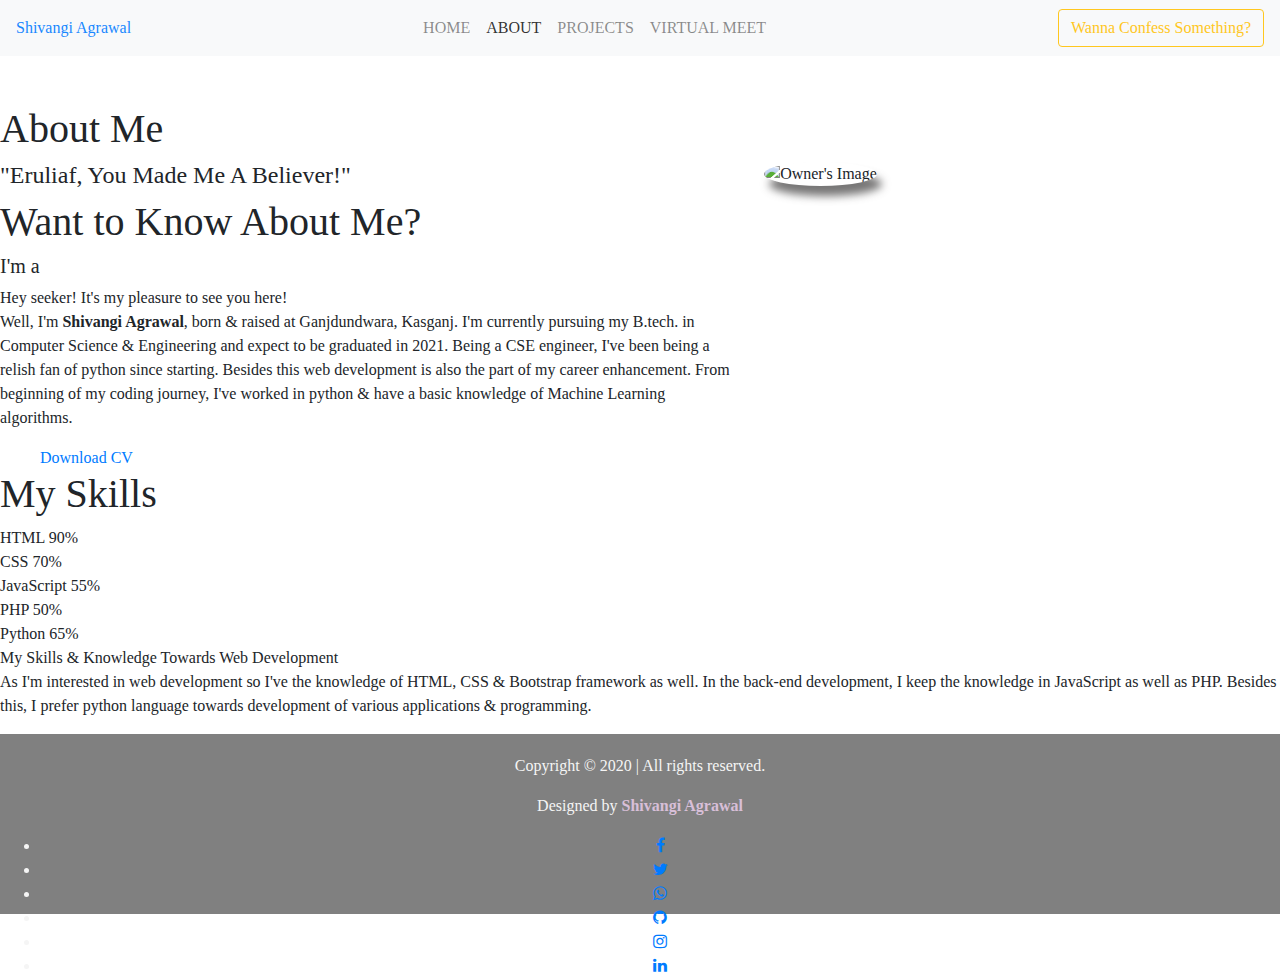
==== about.html @ d0b4c8c9 "Update about.html" ====
<!doctype html>
<html lang="en">

<head>
    <title>SHI-WAL | ABOUT</title>
    <!-- Required meta tags -->
    <link rel="stylesheet" href="css/style.css">
    <meta charset="utf-8">
    <meta name="viewport" content="width=device-width, initial-scale=1, shrink-to-fit=no">
    <link rel="shortcut icon" href="./images/2.png" type="image/x-icon">
    <link rel="stylesheet" href="https://cdnjs.cloudflare.com/ajax/libs/font-awesome/4.7.0/css/font-awesome.min.css">
    <link href="css/font.css" rel="stylesheet">
    <link href="css/responsive.css" rel="stylesheet">
    <!-- Bootstrap CSS -->
    <link href="https://fonts.googleapis.com/css2?family=Lobster&family=Satisfy&display=swap" rel="stylesheet">

    <link rel="stylesheet" href="https://stackpath.bootstrapcdn.com/bootstrap/4.3.1/css/bootstrap.min.css"
        integrity="sha384-ggOyR0iXCbMQv3Xipma34MD+dH/1fQ784/j6cY/iJTQUOhcWr7x9JvoRxT2MZw1T" crossorigin="anonymous">
        <style>
            body {
            font-family: 'Baloo 2', cursive;
        }
    </style>
</head>

<body>
    <div style="height: 55px;">
        <nav class="navbar navbar-expand-lg navbar-light bg-light fixed-top" style="opacity: 0.9;">
            <button class="navbar-toggler" type="button" data-toggle="collapse" data-target="#navbarSupportedContent"
            aria-controls="navbarSupportedContent" aria-expanded="false" aria-label="Toggle navigation">
                <span class="navbar-toggler-icon"></span>
            </button>
            <div>
                <a class="nav-e" href="index.html">Shivangi Agrawal</a>
            </div>
            <div class="collapse navbar-collapse" id="navbarSupportedContent">
                <ul class="navbar-nav mx-auto mt-2 mt-lg-0">
                    <li class="nav-item">
                        <a class="nav-link" href="index.html">HOME<span class="sr-only">(current)</span></a>
                    </li>
                    <li class="nav-item active">
                        <a class="nav-link" href="about.html">ABOUT</a>
                    </li>
                    <li class="nav-item">
                        <a class="nav-link" href="project.html">PROJECTS</a>
                    </li>

                    <li class="nav-item">
                        <a class="nav-link " href="contact.html">VIRTUAL MEET</a>
                    </li>
                </ul>
                
                <a class="btn btn-outline-warning btn1" role="button" href="https://www.confessout.com/SAgrawal">Wanna
                    Confess Something?</a>

            </div>
        </nav>
    </div>
    <section class="about" style="margin-top: 50px;">
        <div class="title">
            <h1>About Me</h1>
        </div>
        <div class="row main">
            <div class="col-lg-7 col-md-7 col-12 textside">
                <h4>"Eruliaf, You Made Me A Believer!"</h4>
                <h1>Want to Know About Me?</h1>
                <h5 class="texts">I'm a <span class="typing"> </span></h5>
               <p><span>Hey seeker! It's my pleasure to see you here! </span><br><span> Well, I'm <span style="font-weight: bold;">Shivangi Agrawal</span>,
                    born & raised at Ganjdundwara,
                        Kasganj. I'm currently pursuing my B.tech. in Computer Science & Engineering and expect to
                        be graduated
                        in 2021.
                        Being a CSE engineer, I've been being a relish fan of python since starting. Besides this
                        web development is also the part of my career enhancement. From beginning of my coding journey,
                        I've
                        worked in python & have a basic knowledge of Machine Learning algorithms.</span> </p>
                        
                <a href="mailto:shivangiagrawal667@gmail.com" class="btnstyle" style="margin: 5px 40px;">Download CV</a>
            </div>
            <div class="col-lg-5 col-md-5 col-12 picarea">
                <img src="images/owner (2).jpg" style="box-shadow: 5px 10px 8px rgba(61, 60, 60, 0.7);"
                alt="Owner's Image" class="img-fluid rounded-circle img">
            </div>
        </div>
    </section>
    
    <section class="skills">
        <div class="title">
            <h1>My Skills</h1>
        </div>
        <div class="skills-content">
            
            <div class="column left">
                <div class="bars">
                    <div class="info">
                        <span>HTML</span>
                        <span>90%</span>
                    </div>
                    <div class="line html">
                    </div>
                </div>
                <div class="bars">
                    <div class="info">
                        <span>CSS</span>
                        <span>70%</span>
                    </div>
                    <div class="line css">
                    </div>
                </div>
                <div class="bars">
                    <div class="info">
                        <span>JavaScript</span>
                        <span>55%</span>
                    </div>
                    <div class="line js">
                    </div>
                </div>
                <div class="bars">
                    <div class="info">
                        <span>PHP</span>
                        <span>50%</span>
                    </div>
                    <div class="line php">
                    </div>
                </div>
                <div class="bars">
                    <div class="info">
                        <span>Python</span>
                        <span>65%</span>
                    </div>
                    <div class="line mysql">
                    </div>
                </div>
            </div>
            <div class="column right">
                <div class="text">
                    My Skills & Knowledge Towards Web Development</div>
                <p>
                    As I'm interested in web development so I've the knowledge of HTML, CSS & Bootstrap framework as well.
                In the back-end development, I keep the knowledge in JavaScript as well as PHP. Besides this, I prefer python 
                language towards development of various applications & programming.</p>
            </div>
        </div>
       
    </section>

    <!-- --------footer------ -->
    <footer style="height: 180px; background-color: grey; color: whitesmoke; text-align: center;">
        <p style="padding-top: 20px;">Copyright © 2020 | All rights reserved.</p>
        <p>Designed by <a href="index.html" style="color: thistle; font-weight: bold;">Shivangi Agrawal</a></p>
        <div class="social-menu">
            <ul>
                <li> <a href="https://www.facebook.com/miss.shivii"><i class="fa fa-facebook"></i></a></li>
                <li> <a href="https://twitter.com/shi__wal"><i class="fa fa-twitter"></i></a></li>
                <li> <a href="https://wa.me/+918193903317?text=Hey!"><i class="fa fa-whatsapp"></i></a></li>
                <li> <a href="https://github.com/shi-wal"><i class="fa fa-github"></i></a></li>
                <li> <a href="https://www.instagram.com/_shivangiagrawal_"><i class="fa fa-instagram"></i></a></li>
                <li> <a href="https://www.linkedin.com/in/shi-wal/"><i class="fa fa-linkedin"></i></a></li>
            </ul>
        </div>
    </footer>
    <!-- Optional JavaScript -->
    <!-- jQuery first, then Popper.js, then Bootstrap JS -->
    <script src="https://code.jquery.com/jquery-3.3.1.slim.min.js"
        integrity="sha384-q8i/X+965DzO0rT7abK41JStQIAqVgRVzpbzo5smXKp4YfRvH+8abtTE1Pi6jizo"
        crossorigin="anonymous"></script>
    <script src="https://cdnjs.cloudflare.com/ajax/libs/popper.js/1.14.7/umd/popper.min.js"
        integrity="sha384-UO2eT0CpHqdSJQ6hJty5KVphtPhzWj9WO1clHTMGa3JDZwrnQq4sF86dIHNDz0W1"
        crossorigin="anonymous"></script>
    <script src="https://stackpath.bootstrapcdn.com/bootstrap/4.3.1/js/bootstrap.min.js"
    integrity="sha384-JjSmVgyd0p3pXB1rRibZUAYoIIy6OrQ6VrjIEaFf/nJGzIxFDsf4x0xIM+B07jRM"
    crossorigin="anonymous"></script>
    <script src="https://cdnjs.cloudflare.com/ajax/libs/typed.js/2.0.11/typed.min.js"></script>
    <script src="main.js"></script>
</body>

</html>
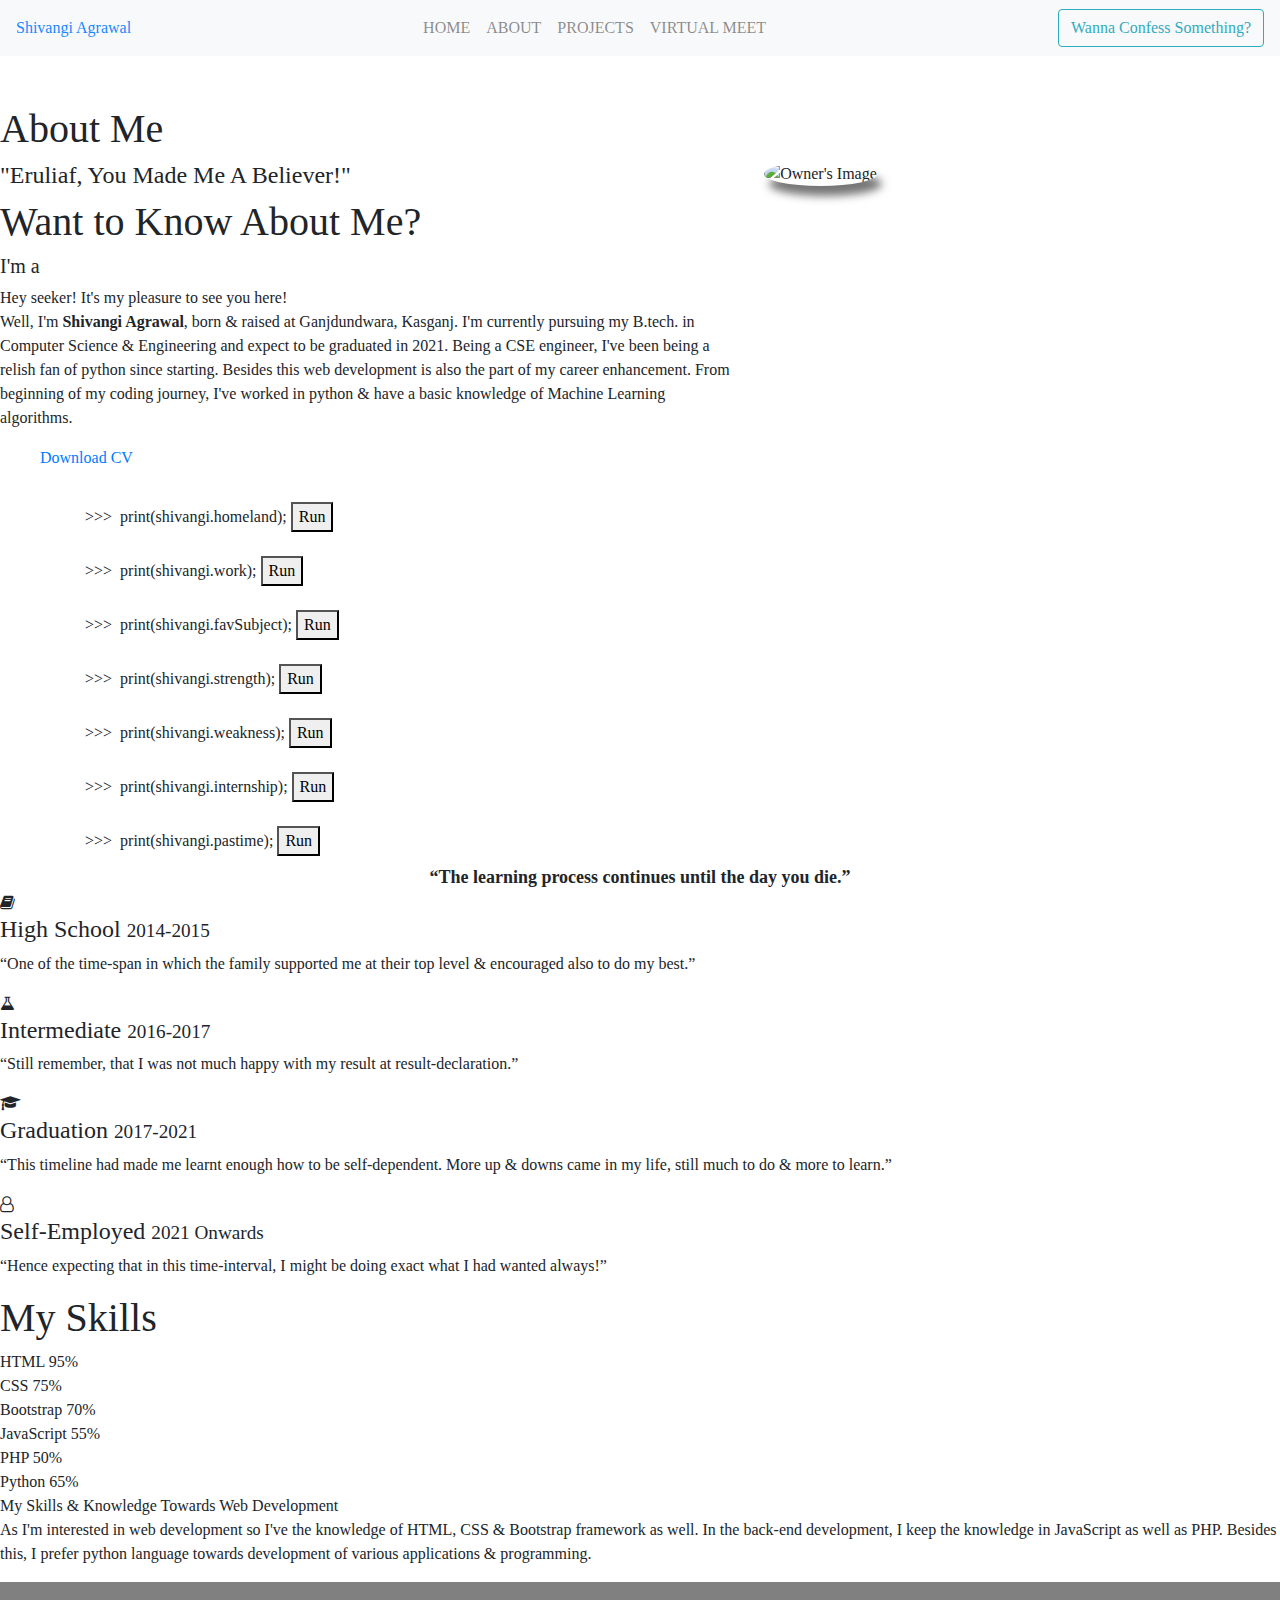
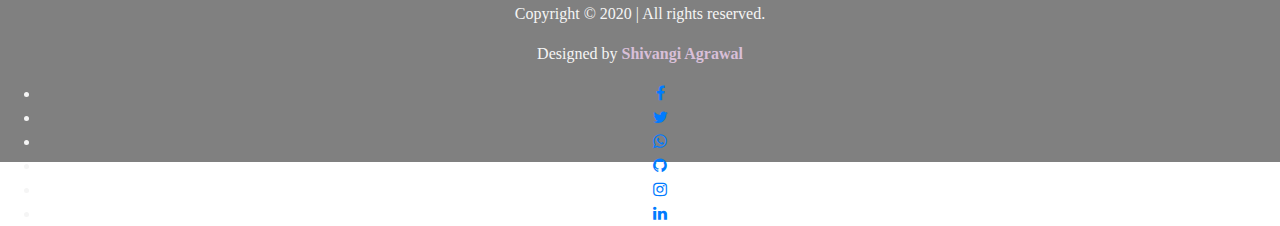
==== commit 7dd0265a: "Merge branch 'main' of https://github.com/shi-wal/shivangiagrawal into main" ====
--- a/about.html
+++ b/about.html
@@ -16,9 +16,42 @@
 
     <link rel="stylesheet" href="https://stackpath.bootstrapcdn.com/bootstrap/4.3.1/css/bootstrap.min.css"
         integrity="sha384-ggOyR0iXCbMQv3Xipma34MD+dH/1fQ784/j6cY/iJTQUOhcWr7x9JvoRxT2MZw1T" crossorigin="anonymous">
-        <style>
-            body {
+    <style>
+        body {
             font-family: 'Baloo 2', cursive;
+        }
+
+        .dropdown {
+            position: relative;
+            display: inline-block;
+        }
+
+        .dropdown-content {
+            display: none;
+            position: absolute;
+            background-color: aliceblue;
+            min-width: 150px;
+            box-shadow: 0px 8px 16px 0px rgba(0, 0, 0, 0.2);
+            z-index: 1;
+        }
+
+        .dropdown-content a {
+            color: rgb(33, 44, 21);
+            padding: 12px 16px;
+            text-decoration: none;
+            display: block;
+        }
+
+        .dropdown-content a:hover {
+            background-color: #ddd;
+        }
+
+        .dropdown:hover .dropdown-content {
+            display: block;
+        }
+
+        .dropdown:hover .dropbtn {
+            background-color: #3e8e41;
         }
     </style>
 </head>
@@ -27,7 +60,7 @@
     <div style="height: 55px;">
         <nav class="navbar navbar-expand-lg navbar-light bg-light fixed-top" style="opacity: 0.9;">
             <button class="navbar-toggler" type="button" data-toggle="collapse" data-target="#navbarSupportedContent"
-            aria-controls="navbarSupportedContent" aria-expanded="false" aria-label="Toggle navigation">
+                aria-controls="navbarSupportedContent" aria-expanded="false" aria-label="Toggle navigation">
                 <span class="navbar-toggler-icon"></span>
             </button>
             <div>
@@ -39,7 +72,14 @@
                         <a class="nav-link" href="index.html">HOME<span class="sr-only">(current)</span></a>
                     </li>
                     <li class="nav-item active">
-                        <a class="nav-link" href="about.html">ABOUT</a>
+                        <div class="dropdown">
+                            <a class="nav-link" href="about.html">ABOUT</a>
+                            <div class="dropdown-content">
+                                <a href="#introduction">Introduction</a>
+                                <a href="#education">Education</a>
+                                <a href="#skills">Skills</a>
+                            </div>
+                        </div>
                     </li>
                     <li class="nav-item">
                         <a class="nav-link" href="project.html">PROJECTS</a>
@@ -49,8 +89,8 @@
                         <a class="nav-link " href="contact.html">VIRTUAL MEET</a>
                     </li>
                 </ul>
-                
-                <a class="btn btn-outline-warning btn1" role="button" href="https://www.confessout.com/SAgrawal">Wanna
+
+                <a class="btn btn-outline-info btn1" role="button" href="https://www.confessout.com/SAgrawal">Wanna
                     Confess Something?</a>
 
             </div>
@@ -65,8 +105,9 @@
                 <h4>"Eruliaf, You Made Me A Believer!"</h4>
                 <h1>Want to Know About Me?</h1>
                 <h5 class="texts">I'm a <span class="typing"> </span></h5>
-               <p><span>Hey seeker! It's my pleasure to see you here! </span><br><span> Well, I'm <span style="font-weight: bold;">Shivangi Agrawal</span>,
-                    born & raised at Ganjdundwara,
+                <p><span>Hey seeker! It's my pleasure to see you here! </span><br><span> Well, I'm <span
+                            style="font-weight: bold;">Shivangi Agrawal</span>,
+                        born & raised at Ganjdundwara,
                         Kasganj. I'm currently pursuing my B.tech. in Computer Science & Engineering and expect to
                         be graduated
                         in 2021.
@@ -74,27 +115,121 @@
                         web development is also the part of my career enhancement. From beginning of my coding journey,
                         I've
                         worked in python & have a basic knowledge of Machine Learning algorithms.</span> </p>
-                        
+
                 <a href="mailto:shivangiagrawal667@gmail.com" class="btnstyle" style="margin: 5px 40px;">Download CV</a>
             </div>
             <div class="col-lg-5 col-md-5 col-12 picarea">
                 <img src="images/owner (2).jpg" style="box-shadow: 5px 10px 8px rgba(61, 60, 60, 0.7);"
-                alt="Owner's Image" class="img-fluid rounded-circle img">
+                    alt="Owner's Image" class="img-fluid rounded-circle img">
             </div>
         </div>
     </section>
-    
-    <section class="skills">
+
+    <section class="description" id="introduction">
+        <div class="title">
+            <h1></h1>
+        </div>
+        <div class="container aboutInfo">
+            <br>
+            <span>>>> &nbsp;print(shivangi.homeland);</span>
+            <button class="ml-auto btnstyle" id="homeland" onclick="myfunction('homeland',0)">Run</button>
+            <span class="details"></span>
+            <br><br>
+            <span>>>> &nbsp;print(shivangi.work);</span>
+            <button class="btnstyle" id="work" onclick="myfunction('work',1)">Run</button>
+            <span class="details"></span>
+            <br><br>
+            <span>>>> &nbsp;print(shivangi.favSubject);</span>
+            <button class="btnstyle" id="favSub" onclick="myfunction('favSub',2)">Run</button>
+            <span class="details"></span>
+            <br><br>
+            <span>>>> &nbsp;print(shivangi.strength);</span>
+            <button class="btnstyle" id="strength" onclick="myfunction('strength',3)">Run</button>
+            <span class="details"></span>
+            <br><br>
+            <span>>>> &nbsp;print(shivangi.weakness);</span>
+            <button class="btnstyle" id="weakness" onclick="myfunction('weakness',4)">Run</button>
+            <span class="details"></span>
+            <br><br>
+            <span>>>> &nbsp;print(shivangi.internship);</span>
+            <button class="btnstyle" id="internship" onclick="myfunction('internship',5)">Run</button>
+            <span class="details"></span>
+            <br><br>
+            <span>>>> &nbsp;print(shivangi.pastime);</span>
+            <button class="btnstyle" id="pastime" onclick="myfunction('pastime',6)">Run</button>
+            <span class="details"></span>
+        </div>
+    </section>
+    <section class="education" id="education">
+        <div class="title">
+            <h1></h1>
+        </div>
+        <div style="text-align: center; font-weight: 900; font-size: 18px;">“The learning process continues until the
+            day you die.”</div>
+
+        <div class="timeline">
+            <div class="timeline-content">
+                <div class="timelineIcon">
+                    <i class="fa fa-book"></i>
+                </div>
+                <div class="education-info even">
+                    <h4><span>High School </span><small> 2014-2015 </small></h4>
+                    <p><span class="comma">“</span>One of the time-span in which the family supported me at their top
+                        level & encouraged also to do
+                        my
+                        best.<span class="comma">”</span></p>
+                </div>
+            </div>
+
+            <div class="timeline-content">
+                <div class="timelineIcon">
+                    <i class="fa fa-flask"></i>
+                </div>
+                <div class="education-info odd">
+                    <h4><span> Intermediate </span><small> 2016-2017 </small></h4>
+                    <p><span class="comma">“</span>Still remember, that I was not much happy with my result at
+                        result-declaration.<span class="comma">”</span></p>
+                </div>
+            </div>
+
+            <div class="timeline-content">
+                <div class="timelineIcon">
+                    <i class="fa fa-graduation-cap"></i>
+                </div>
+                <div class="education-info even">
+                    <h4><span> Graduation </span> <small> 2017-2021 </small></h4>
+                    <p><span class="comma">“</span>This timeline had made me learnt enough how to be self-dependent.
+                        More up & downs came in my
+                        life,
+                        still much to do & more to learn.<span class="comma">”</span></p>
+                </div>
+            </div>
+
+            <div class="timeline-content">
+                <div class="timelineIcon">
+                    <i class="fa fa-user-o"></i>
+                </div>
+                <div class="education-info odd">
+                    <h4><span> Self-Employed <small> 2021 Onwards </small></h4>
+                    <p><span class="comma">“</span>Hence expecting that in this time-interval, I might be doing exact
+                        what I had wanted always!<span class="comma">”</span></p>
+                </div>
+            </div>
+
+        </div>
+
+    </section>
+    <section class="skills" id="skills">
         <div class="title">
             <h1>My Skills</h1>
         </div>
         <div class="skills-content">
-            
+
             <div class="column left">
                 <div class="bars">
                     <div class="info">
                         <span>HTML</span>
-                        <span>90%</span>
+                        <span>95%</span>
                     </div>
                     <div class="line html">
                     </div>
@@ -102,9 +237,17 @@
                 <div class="bars">
                     <div class="info">
                         <span>CSS</span>
+                        <span>75%</span>
+                    </div>
+                    <div class="line css">
+                    </div>
+                </div>
+                <div class="bars">
+                    <div class="info">
+                        <span>Bootstrap</span>
                         <span>70%</span>
                     </div>
-                    <div class="line css">
+                    <div class="line bstrap">
                     </div>
                 </div>
                 <div class="bars">
@@ -128,7 +271,7 @@
                         <span>Python</span>
                         <span>65%</span>
                     </div>
-                    <div class="line mysql">
+                    <div class="line py">
                     </div>
                 </div>
             </div>
@@ -136,12 +279,14 @@
                 <div class="text">
                     My Skills & Knowledge Towards Web Development</div>
                 <p>
-                    As I'm interested in web development so I've the knowledge of HTML, CSS & Bootstrap framework as well.
-                In the back-end development, I keep the knowledge in JavaScript as well as PHP. Besides this, I prefer python 
-                language towards development of various applications & programming.</p>
-            </div>
-        </div>
-       
+                    As I'm interested in web development so I've the knowledge of HTML, CSS & Bootstrap framework as
+                    well.
+                    In the back-end development, I keep the knowledge in JavaScript as well as PHP. Besides this, I
+                    prefer python
+                    language towards development of various applications & programming.</p>
+            </div>
+        </div>
+
     </section>
 
     <!-- --------footer------ -->
@@ -168,10 +313,23 @@
         integrity="sha384-UO2eT0CpHqdSJQ6hJty5KVphtPhzWj9WO1clHTMGa3JDZwrnQq4sF86dIHNDz0W1"
         crossorigin="anonymous"></script>
     <script src="https://stackpath.bootstrapcdn.com/bootstrap/4.3.1/js/bootstrap.min.js"
-    integrity="sha384-JjSmVgyd0p3pXB1rRibZUAYoIIy6OrQ6VrjIEaFf/nJGzIxFDsf4x0xIM+B07jRM"
-    crossorigin="anonymous"></script>
+        integrity="sha384-JjSmVgyd0p3pXB1rRibZUAYoIIy6OrQ6VrjIEaFf/nJGzIxFDsf4x0xIM+B07jRM"
+        crossorigin="anonymous"></script>
     <script src="https://cdnjs.cloudflare.com/ajax/libs/typed.js/2.0.11/typed.min.js"></script>
-    <script src="main.js"></script>
+    <script src="js/main.js">
+    </script>
+    <script src="js/typing.js"></script>
+    <script>
+        document.querySelectorAll('a[href^="#"]').forEach(anchor => {
+            anchor.addEventListener('click', function (e) {
+                e.preventDefault();
+
+                document.querySelector(this.getAttribute('href')).scrollIntoView({
+                    behavior: 'smooth'
+                });
+            });
+        });
+    </script>
 </body>
 
 </html>
--- a/css/responsive.css
+++ b/css/responsive.css
@@ -0,0 +1,640 @@
+@media(max-width: 1024px){
+  main{
+    height: 600px;
+  }
+  
+}
+@media only screen and (max-width: 990px) {
+  .first {
+    height: 850px;
+  }
+  .first-right{
+    margin-top: 60px;
+  }
+}
+
+@media only screen and (max-width: 800px) {
+    .first {
+      height: 950px;
+    }
+    .description{
+      margin-top: 180px;
+    }
+  }
+  
+@media only screen and (max-width: 767px) {
+  .main {
+    height: 850px;
+  }
+ .main .textside{
+     padding: 0 60px;
+  }
+  .skills .skills-content .right .text{
+    font-size: 25px;
+  }
+  
+.skills .skills-content .right p{
+  text-align: inherit;
+}
+}
+  
+@media only screen and (max-width: 697px) {
+  .main {
+    height: 980px;
+    background-image: linear-gradient(to left, #ffffff 65%, #c2f6ef 35%);
+  }
+  .main .textside{
+    padding: 0 60px;
+  }
+  .skills{
+    height: 640px;
+  }
+  .skills-content{
+    background-image: linear-gradient(to right, #ffffff 65%, #c2f6ef 35%);
+    height: 500px;
+    flex-direction: column;
+    flex-wrap: nowrap;
+    justify-content: center;
+    align-items: center;
+  }
+  .skills .skills-content .column{
+    width: 80%;
+  }
+  .skills .skills-content .left {
+     padding-left: 0; 
+     padding-top: 60px;
+ }
+ .skills .skills-content .right{
+    padding-right: 0;
+    padding-top: 40px;
+  } 
+  .skills .skills-content .right .text{
+    font-size: 23px;
+  }
+  .skills .skills-content .right p{
+  text-align: inherit;
+}
+}
+@media only screen and (max-width: 600px){
+  
+.main{
+  background-image: linear-gradient(to left, #ffffff 65%, #c2f6ef 35%);
+  height: 1020px;
+}
+.main .textside{
+  padding-bottom: 20px;
+}
+.skills-content{
+  height: 560px;
+  background-image: linear-gradient(to right, #ffffff 65%, #c2f6ef 35%);
+}
+}
+
+@media only screen and (max-width: 460px){  
+  .main{
+    height: 1200px;
+    background-image: linear-gradient(to left, #ffffff 65%, #c2f6ef 35%);
+      }
+    .main .textside{
+          padding-left: 20px;
+      }
+      .img{
+        height:390px; 
+        width:390px;
+      }
+   .img:hover{
+       height: 395px;
+       width: 395px;
+   }
+      .textside p{
+          text-align: left;
+          font-size: 18px;
+      }
+      .description{
+        margin-top: 60px;
+      }
+      .aboutInfo span{
+        padding: 10px 0 10px 5px;
+        font-size: 16px;
+        letter-spacing: 0.5px;
+      }
+      .aboutInfo .btnstyle{
+        margin: 0 8px;
+        padding: 3px 12px;
+      }
+      .aboutInfo .details span{
+        font-size: 15px;
+    }
+      .skills{
+          height: 740px;
+      }
+      .skills-content{
+        flex-direction: column;
+        height: 620px;
+      }
+      .skills .skills-content .right .text{
+        font-size: 28px;
+    }
+    .skills .skills-content .right p{
+      font-size: 18px;
+  }
+      
+  }
+  @media only screen and (max-width:400px){
+      .main{
+          height: 1230px;
+      }
+      .textside p{
+        text-align: left;
+      }
+      .picarea{
+        margin-top: 40px;
+      }
+      .img{
+        height:360px; 
+        width:360px;
+      }
+   .img:hover{
+       height: 365px;
+       width: 365px;
+   }
+      .description{
+        margin-top: 90px;
+      }
+      .aboutInfo span{
+        padding: 10px 0 10px 3px;
+        font-size: 15px;
+      }
+      .aboutInfo .btnstyle{
+        margin: 0 5px;
+        padding: 3px 11px;
+      }
+      .aboutInfo .details span{
+        font-size: 14.5px;
+    }
+      .skills .skills-content .left{
+        padding-top: 60px;
+      }
+      .skills{
+        height: 760px;
+      }
+      .skills .skills-content{
+        height: 640px;
+      }
+  }
+  @media only screen and (max-width:360px){
+    .main{
+        height: 1260px;
+    }
+    .textside p{
+      text-align: left;
+    }
+    .picarea{
+      margin-top: 40px;
+    }
+    .aboutInfo span{
+      padding: 10px 0 10px 0;
+      font-size: 15px;
+    }
+    .aboutInfo .btnstyle{
+      margin: 0 3px;
+      padding: 3px 10px;
+    }
+    .skills .skills-content .left{
+      padding-top: 100px;
+    }
+    .skills{
+      height: 860px;
+    }
+    .skills .skills-content{
+      height: 670px;
+    }
+}
+@media only screen and(max-width:340px){
+  .main{
+    height: 1310px;
+  }
+  .skills{
+    height: 870px;
+  }
+  .skills .skills-content{
+    height: 700px;
+  }
+}
+@media only screen and (max-width:1200px){
+  .even{
+    margin-left:18%;
+  }
+  .odd{
+    margin-left:55%
+  }
+}
+@media only screen and (max-width:930px){
+  .timelineIcon{
+    left: 46.5%;
+  }
+  .even{
+    margin-left:12%;
+  }
+  .odd{
+    margin-left:56%;
+  }
+}
+@media only screen and (max-width:770px){
+  .timelineIcon{
+    left: 45.69%;
+  }
+  .even{
+    margin-left:4%;
+  }
+  .odd{
+    margin-left:56%;
+  }
+}
+@media only screen and (max-width:660px){
+  .timelineIcon{
+    left: 45%;
+  }
+  .education-info{
+    max-width: 230px;
+  }
+ .even{
+   margin-left: 8%;
+ }
+ .odd{
+  margin-left:58%;
+}
+}
+@media only screen and (max-width:450px){
+  .timelineIcon{
+    left: 43%;
+  }
+  .education-info{
+    max-width: 165px;
+  }
+  .timeline-content:before{
+    top: 18%;
+  }
+ .even{
+   margin-left: 4%;
+ }
+ .odd{
+   margin-left: 60%;
+ }
+
+}
+@media only screen and (max-width:420px){
+  .timelineIcon{
+    left: 42%;
+  }
+  .education-info{
+    max-width: 155px;
+  }
+ .even{
+   margin-left: 2%;
+ }
+ .odd{
+   margin-left: 61%;
+ }
+
+}
+@media only screen and (max-width:390px){
+  .timelineIcon{
+    left: 8.55%;
+  }
+  .timeline-content:before{
+    left: 17%;
+  }
+  .education-info{
+    max-width: 220px;
+  }
+ .even{
+   margin-left: 30%;
+   border-radius: 0px 20px 20px 20px;
+ }
+ .odd{
+   margin-left: 30%;
+ }
+
+}
+
+@media(max-width: 1024px){
+  main{
+    height: 600px;
+  }
+  
+}
+@media only screen and (max-width: 990px) {
+  .first {
+    height: 850px;
+  }
+  .first-right{
+    margin-top: 60px;
+  }
+}
+
+@media only screen and (max-width: 800px) {
+    .first {
+      height: 950px;
+    }
+    .description{
+      margin-top: 180px;
+    }
+  }
+  
+@media only screen and (max-width: 767px) {
+  .main {
+    height: 850px;
+  }
+ .main .textside{
+     padding: 0 60px;
+  }
+  .skills .skills-content .right .text{
+    font-size: 25px;
+  }
+  
+.skills .skills-content .right p{
+  text-align: inherit;
+}
+}
+  
+@media only screen and (max-width: 697px) {
+  .main {
+    height: 980px;
+    background-image: linear-gradient(to left, #ffffff 65%, #c2f6ef 35%);
+  }
+  .main .textside{
+    padding: 0 60px;
+  }
+  .skills{
+    height: 640px;
+  }
+  .skills-content{
+    background-image: linear-gradient(to right, #ffffff 65%, #c2f6ef 35%);
+    height: 500px;
+    flex-direction: column;
+    flex-wrap: nowrap;
+    justify-content: center;
+    align-items: center;
+  }
+  .skills .skills-content .column{
+    width: 80%;
+  }
+  .skills .skills-content .left {
+     padding-left: 0; 
+     padding-top: 60px;
+ }
+ .skills .skills-content .right{
+    padding-right: 0;
+    padding-top: 40px;
+  } 
+  .skills .skills-content .right .text{
+    font-size: 23px;
+  }
+  .skills .skills-content .right p{
+  text-align: inherit;
+}
+}
+@media only screen and (max-width: 600px){
+  
+.main{
+  background-image: linear-gradient(to left, #ffffff 65%, #c2f6ef 35%);
+  height: 1020px;
+}
+.main .textside{
+  padding-bottom: 20px;
+}
+.skills-content{
+  height: 560px;
+  background-image: linear-gradient(to right, #ffffff 65%, #c2f6ef 35%);
+}
+}
+
+@media only screen and (max-width: 460px){  
+  .main{
+    height: 1200px;
+    background-image: linear-gradient(to left, #ffffff 65%, #c2f6ef 35%);
+      }
+    .main .textside{
+          padding-left: 20px;
+      }
+      .img{
+        height:390px; 
+        width:390px;
+      }
+   .img:hover{
+       height: 395px;
+       width: 395px;
+   }
+      .textside p{
+          text-align: left;
+          font-size: 18px;
+      }
+      .description{
+        margin-top: 60px;
+      }
+      .aboutInfo span{
+        padding: 10px 0 10px 5px;
+        font-size: 16px;
+        letter-spacing: 0.5px;
+      }
+      .aboutInfo .btnstyle{
+        margin: 0 8px;
+        padding: 3px 12px;
+      }
+      .aboutInfo .details span{
+        font-size: 15px;
+    }
+      .skills{
+          height: 740px;
+      }
+      .skills-content{
+        flex-direction: column;
+        height: 620px;
+      }
+      .skills .skills-content .right .text{
+        font-size: 28px;
+    }
+    .skills .skills-content .right p{
+      font-size: 18px;
+  }
+      
+  }
+  @media only screen and (max-width:400px){
+      .main{
+          height: 1230px;
+      }
+      .textside p{
+        text-align: left;
+      }
+      .picarea{
+        margin-top: 40px;
+      }
+      .img{
+        height:360px; 
+        width:360px;
+      }
+   .img:hover{
+       height: 365px;
+       width: 365px;
+   }
+      .description{
+        margin-top: 90px;
+      }
+      .aboutInfo span{
+        padding: 10px 0 10px 3px;
+        font-size: 15px;
+      }
+      .aboutInfo .btnstyle{
+        margin: 0 5px;
+        padding: 3px 11px;
+      }
+      .aboutInfo .details span{
+        font-size: 14.5px;
+    }
+      .skills .skills-content .left{
+        padding-top: 60px;
+      }
+      .skills{
+        height: 760px;
+      }
+      .skills .skills-content{
+        height: 640px;
+      }
+  }
+  @media only screen and (max-width:360px){
+    .main{
+        height: 1260px;
+    }
+    .textside p{
+      text-align: left;
+    }
+    .picarea{
+      margin-top: 40px;
+    }
+    .aboutInfo span{
+      padding: 10px 0 10px 0;
+      font-size: 15px;
+    }
+    .aboutInfo .btnstyle{
+      margin: 0 3px;
+      padding: 3px 10px;
+    }
+    .skills .skills-content .left{
+      padding-top: 100px;
+    }
+    .skills{
+      height: 860px;
+    }
+    .skills .skills-content{
+      height: 670px;
+    }
+}
+@media only screen and(max-width:340px){
+  .main{
+    height: 1310px;
+  }
+  .skills{
+    height: 870px;
+  }
+  .skills .skills-content{
+    height: 700px;
+  }
+}
+@media only screen and (max-width:1200px){
+  .even{
+    margin-left:18%;
+  }
+  .odd{
+    margin-left:55%
+  }
+}
+@media only screen and (max-width:930px){
+  .timelineIcon{
+    left: 46.5%;
+  }
+  .even{
+    margin-left:12%;
+  }
+  .odd{
+    margin-left:56%;
+  }
+}
+@media only screen and (max-width:770px){
+  .timelineIcon{
+    left: 45.69%;
+  }
+  .even{
+    margin-left:4%;
+  }
+  .odd{
+    margin-left:56%;
+  }
+}
+@media only screen and (max-width:660px){
+  .timelineIcon{
+    left: 45%;
+  }
+  .education-info{
+    max-width: 230px;
+  }
+ .even{
+   margin-left: 8%;
+ }
+ .odd{
+  margin-left:58%;
+}
+}
+@media only screen and (max-width:450px){
+  .timelineIcon{
+    left: 43%;
+  }
+  .education-info{
+    max-width: 165px;
+  }
+  .timeline-content:before{
+    top: 18%;
+  }
+ .even{
+   margin-left: 4%;
+ }
+ .odd{
+   margin-left: 60%;
+ }
+
+}
+@media only screen and (max-width:420px){
+  .timelineIcon{
+    left: 42%;
+  }
+  .education-info{
+    max-width: 155px;
+  }
+ .even{
+   margin-left: 2%;
+ }
+ .odd{
+   margin-left: 61%;
+ }
+
+}
+@media only screen and (max-width:390px){
+  .timelineIcon{
+    left: 8.55%;
+  }
+  .timeline-content:before{
+    left: 17%;
+  }
+  .education-info{
+    max-width: 220px;
+  }
+ .even{
+   margin-left: 30%;
+   border-radius: 0px 20px 20px 20px;
+ }
+ .odd{
+   margin-left: 30%;
+ }
+
+}
+
